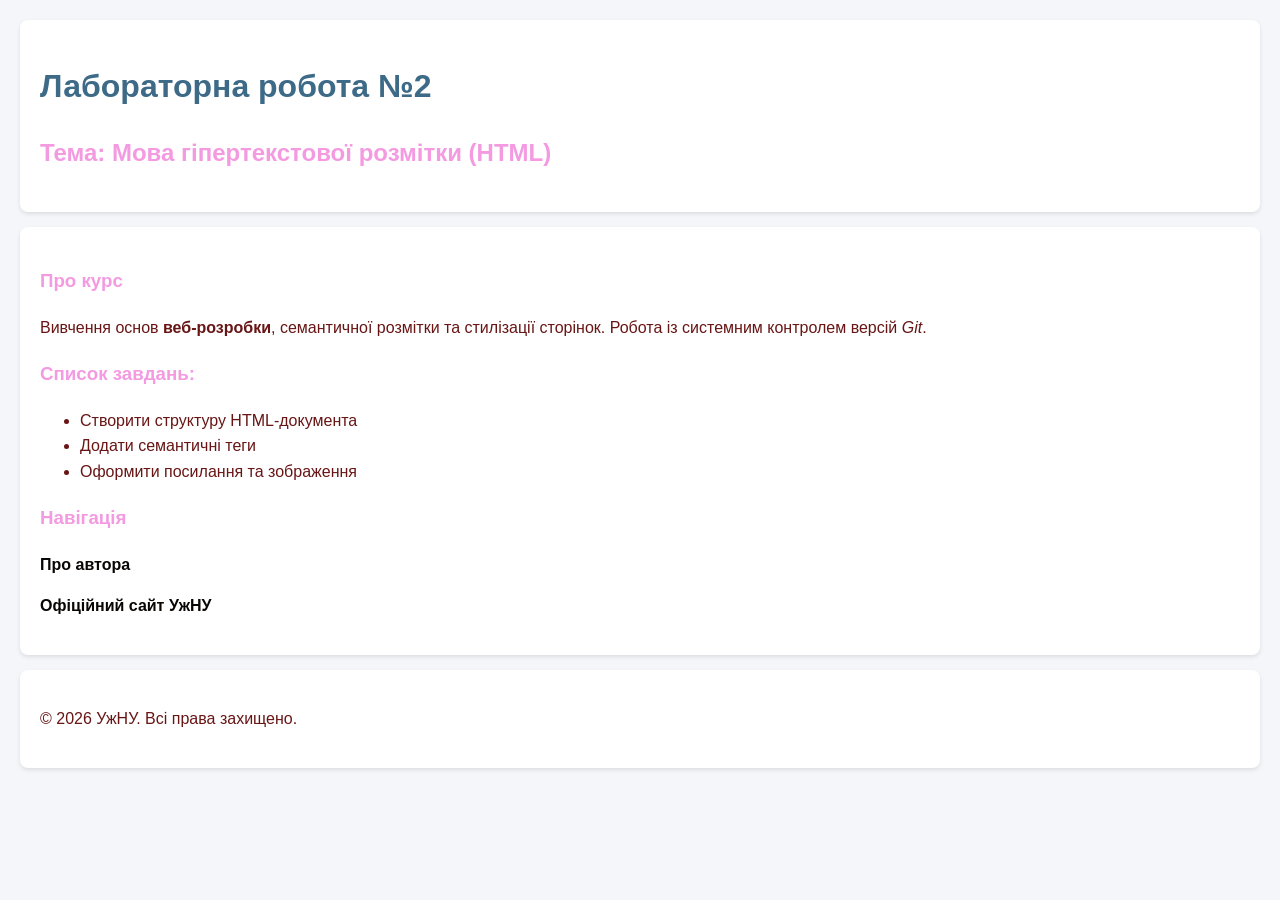
==== index.html @ 24a9c183 "init" ====
<!DOCTYPE html>
<html lang="ua">
<head>
    <meta charset="utf-8">
    <meta name="viewport" content="width=device-width, initial-scale=1.0">
    <title>Головна — Лабораторна робота №2</title>
    <link rel="stylesheet" href="styles.css">
</head>
<body>

    <header>
        <h1>Лабораторна робота №2</h1>
        <h2>Тема: Мова гіпертекстової розмітки (HTML)</h2>
    </header>

    <main>
        <section>
            <h3>Про курс</h3>
            <p>Вивчення основ <b>веб-розробки</b>, семантичної розмітки та стилізації сторінок. Робота із системним контролем версій <i>Git</i>.</p>
        </section>

        <section>
            <h3>Список завдань:</h3>
            <ul>
                <li>Створити структуру HTML-документа</li>
                <li>Додати семантичні теги</li>
                <li>Оформити посилання та зображення</li>
            </ul>
        </section>

        <section>
            <h3>Навігація</h3>
            <p><a href="author.html">Про автора</a></p>
            <p><a href="https://www.uzhnu.edu.ua" target="_blank">Офіційний сайт УжНУ</a></p>
        </section>
    </main>

    <footer>
        <p>&copy; 2026 УжНУ. Всі права захищено.</p>
    </footer>

</body>
</html>
---- styles.css ----
body {
    font-family: Arial, sans-serif;
    background-color: #f4f6f9;
    color: #681515;
    margin: 20px;
    line-height: 1.6;
}

header, main, footer {
    background-color: #ffffff;
    padding: 20px;
    margin-bottom: 15px;
    border-radius: 8px;
    box-shadow: 0 2px 4px rgba(0,0,0,0.1);
}

h1 {
    color: #3d6a87;
}

h2, h3 {
    color: #f39ae1;
}

a {
    color: #0a0603;
    font-weight: bold;
    text-decoration: none;
}

a:hover {
    text-decoration: underline;
}
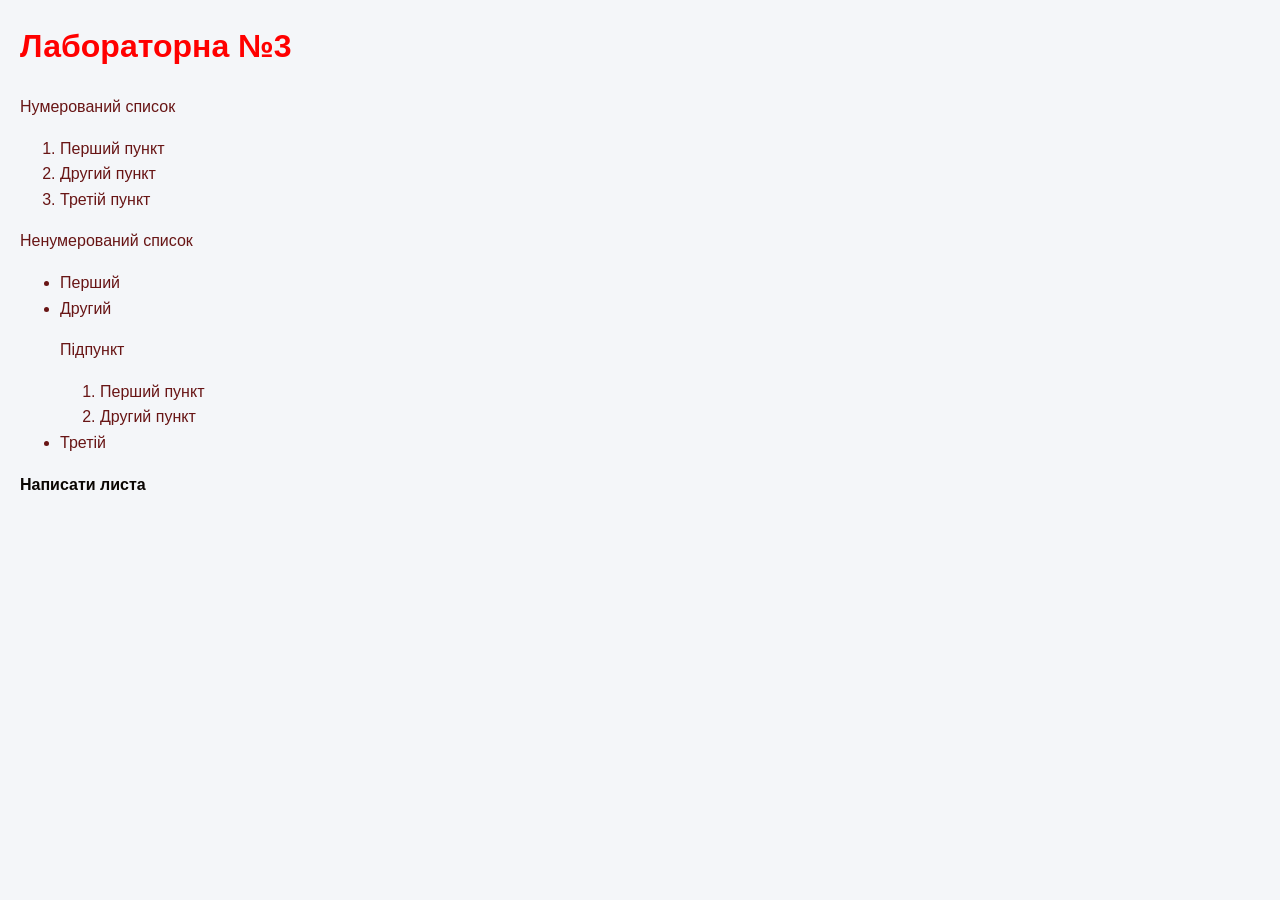
==== commit c61867e7: "Додано метатег viewport та перевірено валідність" ====
--- a/index.html
+++ b/index.html
@@ -1,43 +1,42 @@
 <!DOCTYPE html>
-<html lang="ua">
+<html lang="uk-ua">
 <head>
     <meta charset="utf-8">
     <meta name="viewport" content="width=device-width, initial-scale=1.0">
-    <title>Головна — Лабораторна робота №2</title>
+    <link rel="icon" href="favicon.ico" type="image/x-icon">
     <link rel="stylesheet" href="styles.css">
+    <title>Лаб. №3: головна</title>
 </head>
 <body>
 
-    <header>
-        <h1>Лабораторна робота №2</h1>
-        <h2>Тема: Мова гіпертекстової розмітки (HTML)</h2>
-    </header>
+    <h1>Лабораторна №3</h1>
 
-    <main>
-        <section>
-            <h3>Про курс</h3>
-            <p>Вивчення основ <b>веб-розробки</b>, семантичної розмітки та стилізації сторінок. Робота із системним контролем версій <i>Git</i>.</p>
-        </section>
+    <p>Нумерований список</p>
+    <ol>
+        <li>Перший пункт</li>
+        <li>Другий пункт</li>
+        <li>Третій пункт</li>
+    </ol>
 
-        <section>
-            <h3>Список завдань:</h3>
-            <ul>
-                <li>Створити структуру HTML-документа</li>
-                <li>Додати семантичні теги</li>
-                <li>Оформити посилання та зображення</li>
-            </ul>
-        </section>
+    <p>Ненумерований список</p>
+    <ul>
+        <li>Перший</li>
+        <li>Другий
+            <p>Підпункт</p>
+            <ol>
+                <li>Перший пункт</li>
+                <li>Другий пункт</li>
+            </ol>
+        </li>
+        <li>Третій</li>
+    </ul>
 
-        <section>
-            <h3>Навігація</h3>
-            <p><a href="author.html">Про автора</a></p>
-            <p><a href="https://www.uzhnu.edu.ua" target="_blank">Офіційний сайт УжНУ</a></p>
-        </section>
-    </main>
+    <a href="mailto:oleksandra.krainykovych@student.uzhnu.edu.ua">Написати листа</a>
 
-    <footer>
-        <p>&copy; 2026 УжНУ. Всі права захищено.</p>
-    </footer>
+    <script>
+        alert('Привіт!');
+    </script>
+    <script src="script.js"></script>
 
 </body>
 </html>
--- a/styles.css
+++ b/styles.css
@@ -12,11 +12,12 @@
     margin-bottom: 15px;
     border-radius: 8px;
     box-shadow: 0 2px 4px rgba(0,0,0,0.1);
+
+    color: #368e87;
 }
 
-h1 {
-    color: #3d6a87;
-}
+
+
 
 h2, h3 {
     color: #f39ae1;
@@ -30,4 +31,11 @@
 
 a:hover {
     text-decoration: underline;
-}+}
+h1 {
+    text-aling: center;
+color:red;
+}
+
+
+
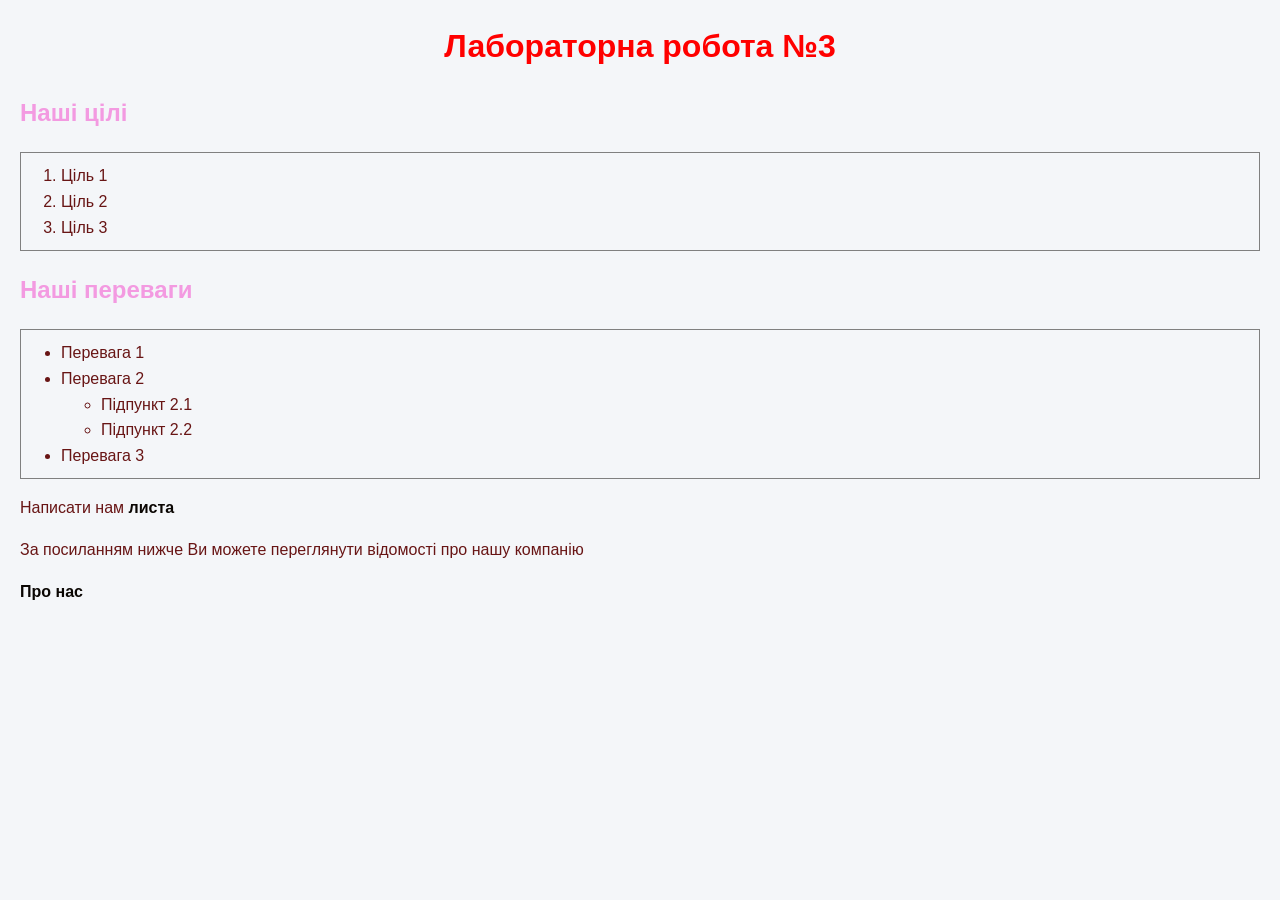
==== commit 2277ba82: "Add lab_4" ====
--- a/index.html
+++ b/index.html
@@ -1,42 +1,43 @@
 <!DOCTYPE html>
 <html lang="uk-ua">
 <head>
-    <meta charset="utf-8">
-    <meta name="viewport" content="width=device-width, initial-scale=1.0">
-    <link rel="icon" href="favicon.ico" type="image/x-icon">
-    <link rel="stylesheet" href="styles.css">
-    <title>Лаб. №3: головна</title>
+  <meta charset="utf-8">
+  <meta name="viewport" content="width=device-width, initial-scale=1.0">
+  <link rel="icon" href="favicon.ico" type="image/x-icon">
+  <link rel="stylesheet" href="styles.css">
+  <title>Лаб. №3: головна</title>
 </head>
 <body>
 
-    <h1>Лабораторна №3</h1>
+  <h1>Лабораторна робота №3</h1>
 
-    <p>Нумерований список</p>
-    <ol>
-        <li>Перший пункт</li>
-        <li>Другий пункт</li>
-        <li>Третій пункт</li>
-    </ol>
+  <h2>Наші цілі</h2>
+  <ol>
+    <li>Ціль 1</li>
+    <li>Ціль 2</li>
+    <li>Ціль 3</li>
+  </ol>
 
-    <p>Ненумерований список</p>
-    <ul>
-        <li>Перший</li>
-        <li>Другий
-            <p>Підпункт</p>
-            <ol>
-                <li>Перший пункт</li>
-                <li>Другий пункт</li>
-            </ol>
-        </li>
-        <li>Третій</li>
-    </ul>
+  <h2>Наші переваги</h2>
+  <ul>
+    <li>Перевага 1</li>
+    <li>Перевага 2
+      <ul>
+        <li>Підпункт 2.1</li>
+        <li>Підпункт 2.2</li>
+      </ul>
+    </li>
+    <li>Перевага 3</li>
+  </ul>
 
-    <a href="mailto:oleksandra.krainykovych@student.uzhnu.edu.ua">Написати листа</a>
+  <p>Написати нам <a href="mailto:oleksandra.krainykovych@student.uzhnu.edu.ua">листа</a></p>
+  <p>За посиланням нижче Ви можете переглянути відомості про нашу компанію</p>
+  <a href="Pages/about.html">Про нас</a>
 
-    <script>
-        alert('Привіт!');
-    </script>
-    <script src="script.js"></script>
+  <script>
+    alert('Привіт!');
+  </script>
+  <script src="scripts/app.js"></script>
 
 </body>
 </html>
--- a/styles.css
+++ b/styles.css
@@ -33,9 +33,13 @@
     text-decoration: underline;
 }
 h1 {
-    text-aling: center;
+    text-align: center;
 color:red;
 }
 
+body > ol, body > ul {
+  border: 1px solid grey;
+  padding-top: 10px;
+  padding-bottom: 10px;
+}
 
-
